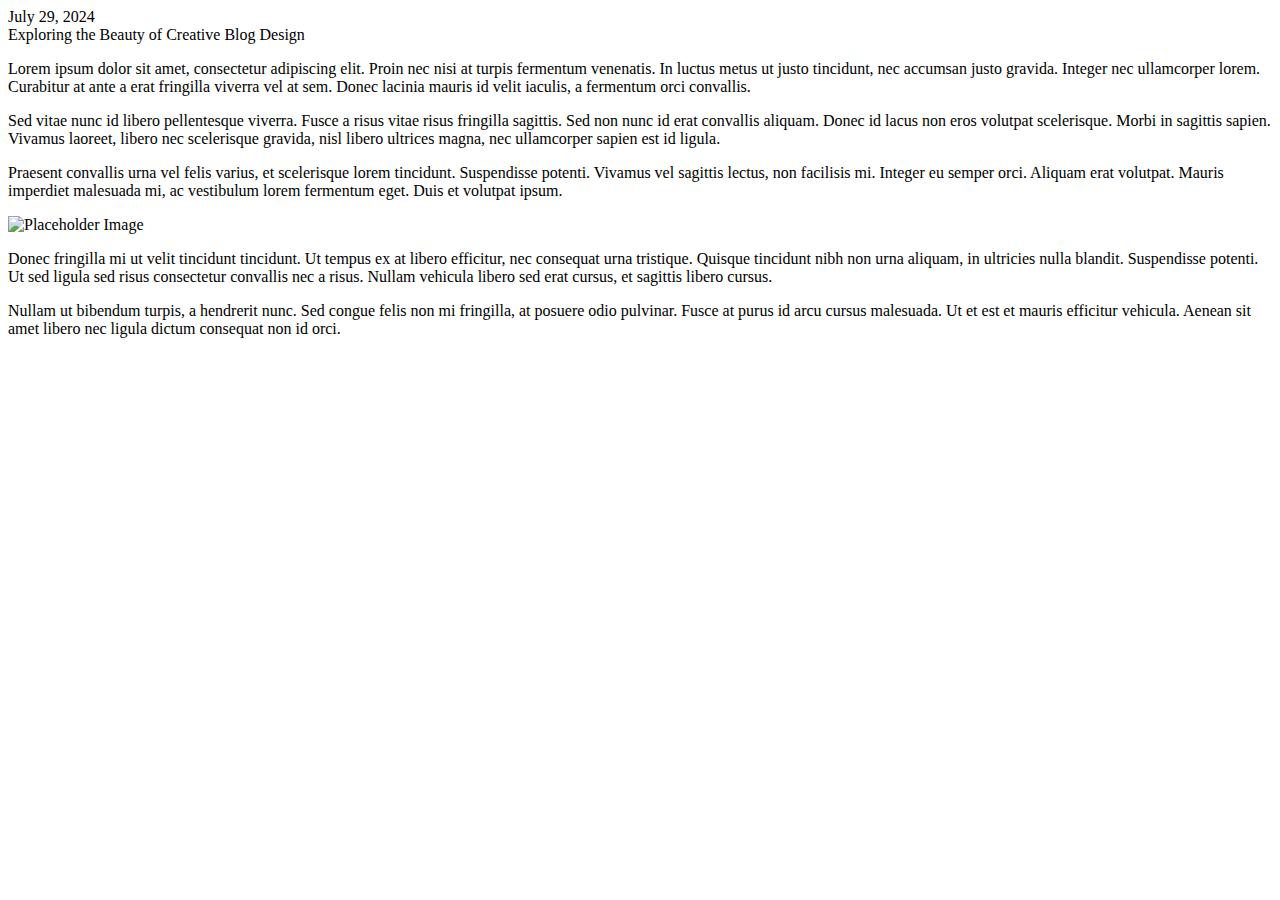
==== index.html @ 0732e647 "Test commit" ====
<!DOCTYPE html>
<html lang="en">
<head>
    <meta charset="UTF-8">
    <meta name="viewport" content="width=device-width, initial-scale=1.0">
    <title>Page</title>
    <link rel="stylesheet" href="/shared/page.css"> 
<!-- <style></style>  -->
</head>
<body>
  <div class="date" id="date">July 29, 2024</div>
  <div class="divider-date-line"></div>
  <div class="header" id="header">Exploring the Beauty of Creative Blog Design</div>
  <div class="content" id="content">
      <p>
          Lorem ipsum dolor sit amet, consectetur adipiscing elit. Proin nec nisi at turpis fermentum venenatis. In luctus metus ut justo tincidunt, nec accumsan justo gravida. Integer nec ullamcorper lorem. Curabitur at ante a erat fringilla viverra vel at sem. Donec lacinia mauris id velit iaculis, a fermentum orci convallis.
      </p>
      <p>
          Sed vitae nunc id libero pellentesque viverra. Fusce a risus vitae risus fringilla sagittis. Sed non nunc id erat convallis aliquam. Donec id lacus non eros volutpat scelerisque. Morbi in sagittis sapien. Vivamus laoreet, libero nec scelerisque gravida, nisl libero ultrices magna, nec ullamcorper sapien est id ligula.
      </p>
      <p>
          Praesent convallis urna vel felis varius, et scelerisque lorem tincidunt. Suspendisse potenti. Vivamus vel sagittis lectus, non facilisis mi. Integer eu semper orci. Aliquam erat volutpat. Mauris imperdiet malesuada mi, ac vestibulum lorem fermentum eget. Duis et volutpat ipsum.
      </p>
      <img class="image" src="/shared/placeholder.png" alt="Placeholder Image">
      <p>
          Donec fringilla mi ut velit tincidunt tincidunt. Ut tempus ex at libero efficitur, nec consequat urna tristique. Quisque tincidunt nibh non urna aliquam, in ultricies nulla blandit. Suspendisse potenti. Ut sed ligula sed risus consectetur convallis nec a risus. Nullam vehicula libero sed erat cursus, et sagittis libero cursus.
      </p>
      <p>
          Nullam ut bibendum turpis, a hendrerit nunc. Sed congue felis non mi fringilla, at posuere odio pulvinar. Fusce at purus id arcu cursus malesuada. Ut et est et mauris efficitur vehicula. Aenean sit amet libero nec ligula dictum consequat non id orci.
      </p>
  </div>
</body>
</html>
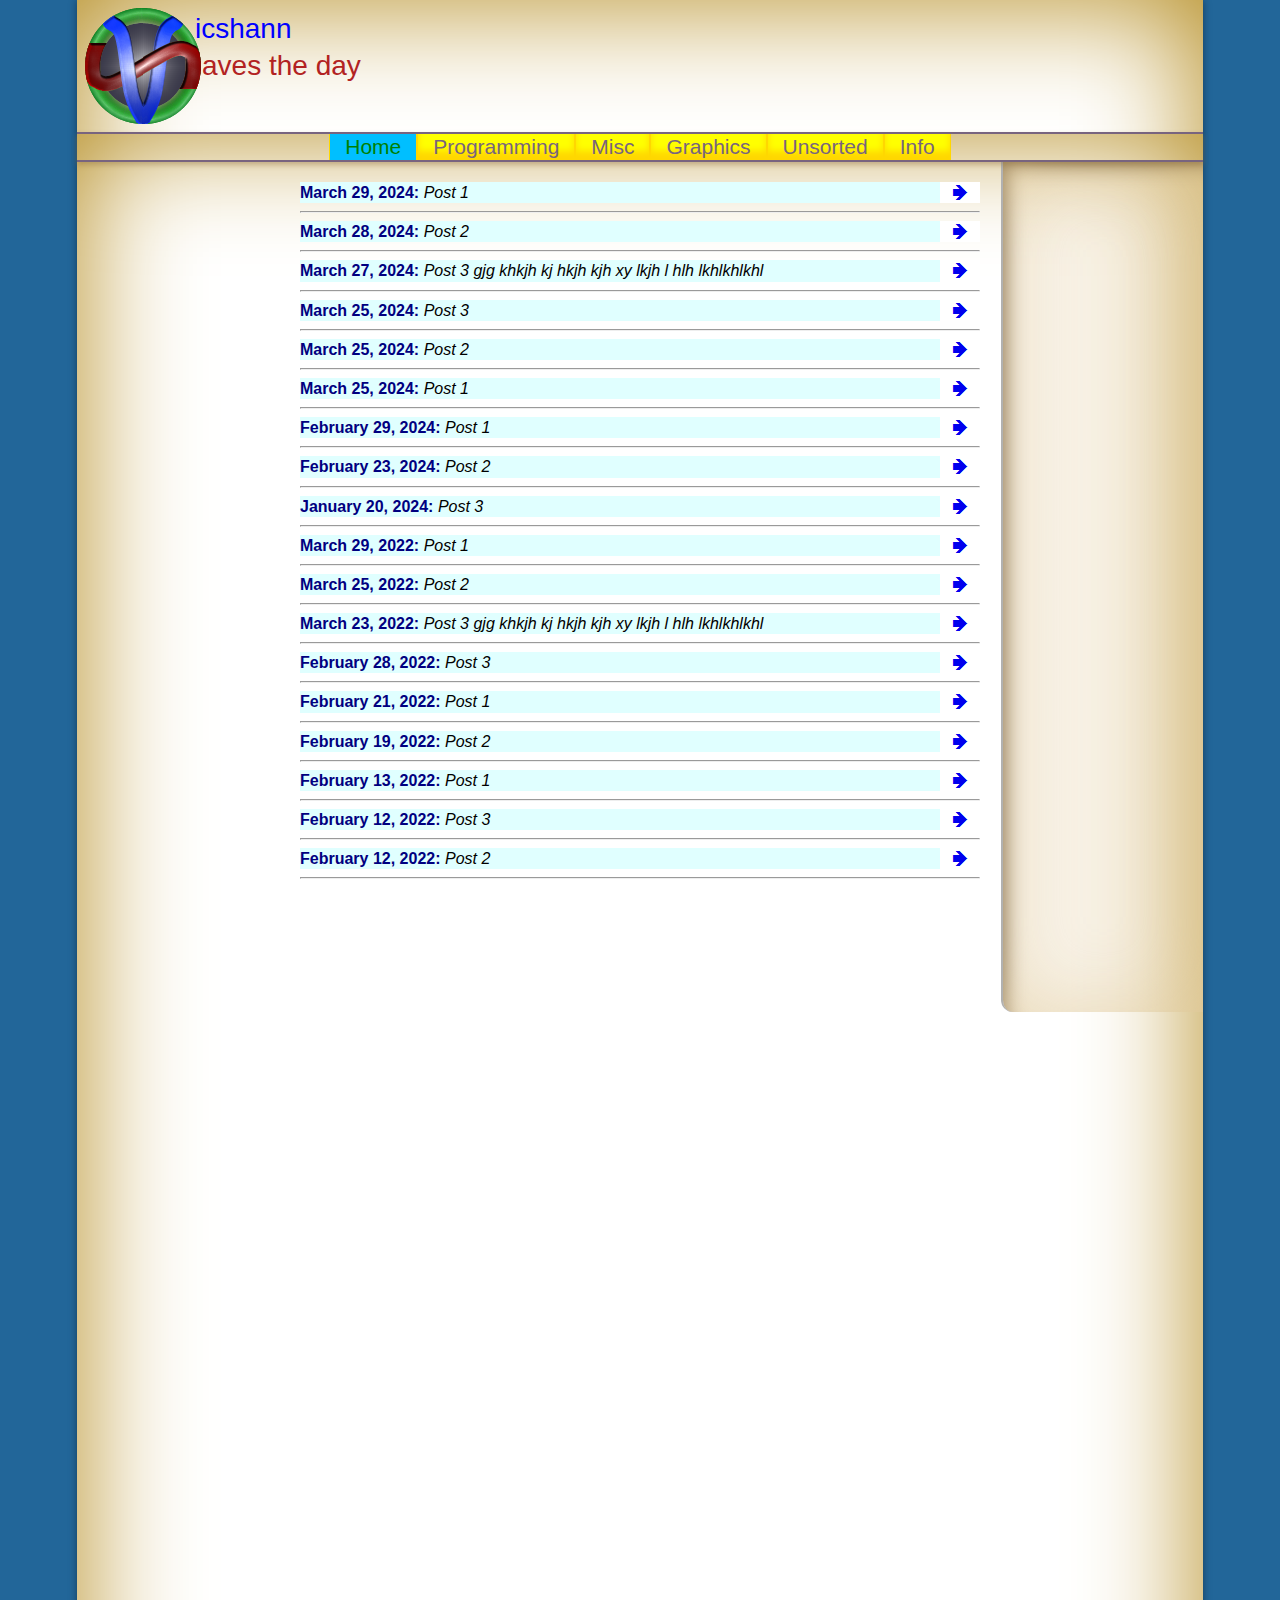
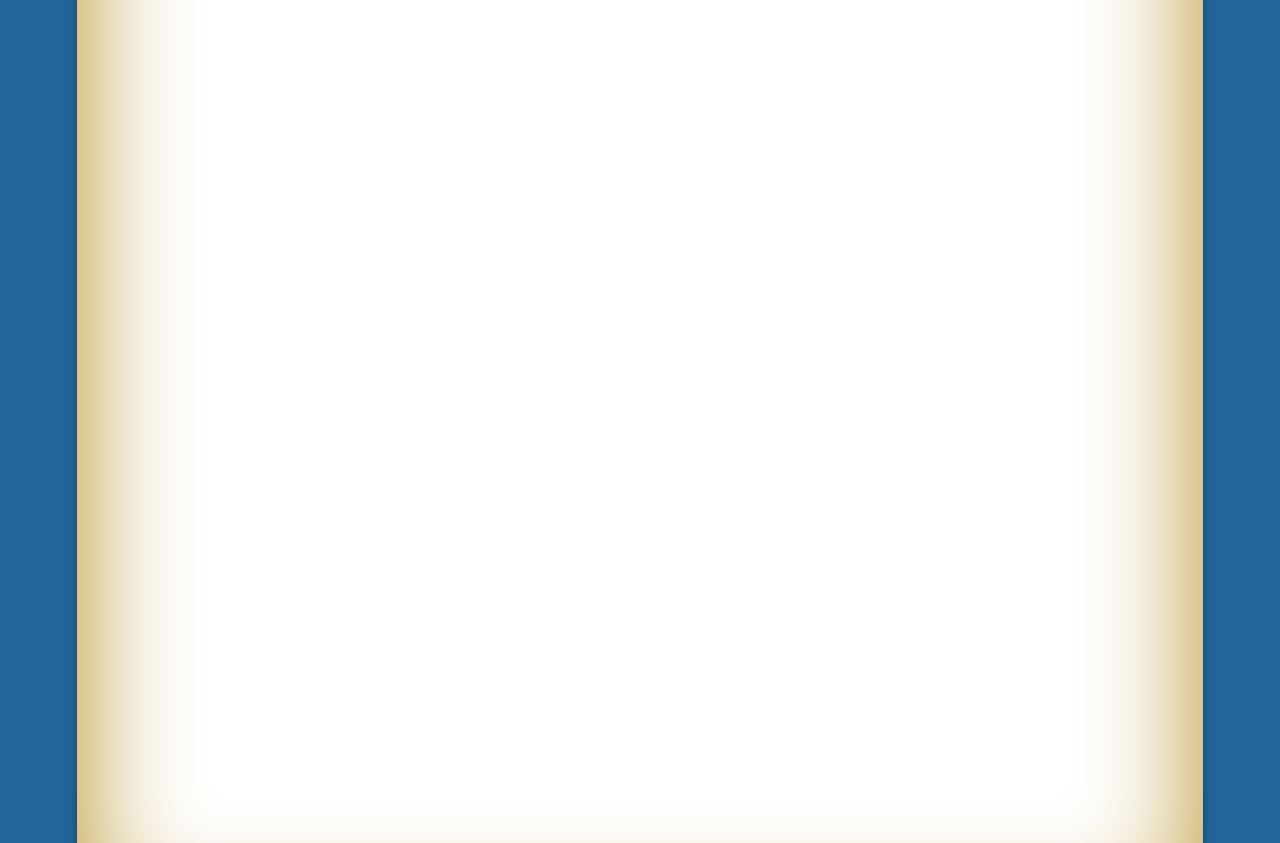
==== commit 3d5aa13e: "Test of the actual template" ====
--- a/index.html
+++ b/index.html
@@ -1,33 +1,57 @@
 <!DOCTYPE html>
 <html lang="en">
 <head>
-    <meta charset="UTF-8">
-    <meta name="viewport" content="width=device-width, initial-scale=1.0">
-    <title>Page</title>
-    <link rel="stylesheet" href="/shared/page.css"> 
+  <meta charset="UTF-8">
+  <meta name="viewport" content="width=device-width, initial-scale=1.0">
+  <title>Vicshann`s website</title>
+  <link rel="stylesheet" href="shared/main-styles.css">	
+  <script type="text/javascript" src="shared/resize.js"></script>
+  <link rel="icon" href="shared/icon32.png" sizes="32x32">
+  <!-- <link rel='icon' href='favicon.ico' type='image/x-icon'/ >  -->
 <!-- <style></style>  -->
 </head>
-<body>
-  <div class="date" id="date">July 29, 2024</div>
-  <div class="divider-date-line"></div>
-  <div class="header" id="header">Exploring the Beauty of Creative Blog Design</div>
-  <div class="content" id="content">
-      <p>
-          Lorem ipsum dolor sit amet, consectetur adipiscing elit. Proin nec nisi at turpis fermentum venenatis. In luctus metus ut justo tincidunt, nec accumsan justo gravida. Integer nec ullamcorper lorem. Curabitur at ante a erat fringilla viverra vel at sem. Donec lacinia mauris id velit iaculis, a fermentum orci convallis.
-      </p>
-      <p>
-          Sed vitae nunc id libero pellentesque viverra. Fusce a risus vitae risus fringilla sagittis. Sed non nunc id erat convallis aliquam. Donec id lacus non eros volutpat scelerisque. Morbi in sagittis sapien. Vivamus laoreet, libero nec scelerisque gravida, nisl libero ultrices magna, nec ullamcorper sapien est id ligula.
-      </p>
-      <p>
-          Praesent convallis urna vel felis varius, et scelerisque lorem tincidunt. Suspendisse potenti. Vivamus vel sagittis lectus, non facilisis mi. Integer eu semper orci. Aliquam erat volutpat. Mauris imperdiet malesuada mi, ac vestibulum lorem fermentum eget. Duis et volutpat ipsum.
-      </p>
-      <img class="image" src="/shared/placeholder.png" alt="Placeholder Image">
-      <p>
-          Donec fringilla mi ut velit tincidunt tincidunt. Ut tempus ex at libero efficitur, nec consequat urna tristique. Quisque tincidunt nibh non urna aliquam, in ultricies nulla blandit. Suspendisse potenti. Ut sed ligula sed risus consectetur convallis nec a risus. Nullam vehicula libero sed erat cursus, et sagittis libero cursus.
-      </p>
-      <p>
-          Nullam ut bibendum turpis, a hendrerit nunc. Sed congue felis non mi fringilla, at posuere odio pulvinar. Fusce at purus id arcu cursus malesuada. Ut et est et mauris efficitur vehicula. Aenean sit amet libero nec ligula dictum consequat non id orci.
-      </p>
-  </div>
+<body class="site-container" onload="FixBodyTopOffs()" onresize="FixBodyTopOffs()">
+
+<header class="site-header" itemscope="">
+<div class="title-area">
+  <div class="site-title" itemprop="headline"><span hidden>V</span>icshann</div>
+  <div class="site-description" itemprop="description"><span hidden>S</span>aves the day</div>
+</div>
+<!-- ***** AD widget ***** -->
+<div class="widget-ad-area">
+  <section id="adsense-widget" class="adsense-widget">
+  </section>
+</div>
+</header>	
+
+<!-- ***** Menu + Contents ***** -->
+<div class="wrap-nav-content" id="wrap-nav-content">
+<!-- ***** Partition menu ***** -->
+<nav class="nav-primary" id="nav-primary">
+<!-- Wraps the main menu category buttons to allow it to be centered -->
+<div class="menu-wrap">
+<ul class="menu-primary" id="menu-primary">
+    <li><label><input type="radio" name="nav"/><a target="site-content" onclick="this.previousSibling.click()" class="cat-none" href="shared/recent.html">Home</a></label></li>
+    <li><label><input type="radio" name="nav"/><a target="site-content" onclick="this.previousSibling.click()" class="cat-menu" href="categories/progr/content.html">Programming</a></label></li>
+    <li><label><input type="radio" name="nav"/><a target="site-content" onclick="this.previousSibling.click()" class="cat-menu" href="categories/misc/content.html">Misc</a></label></li>		
+    <li><label><input type="radio" name="nav"/><a target="site-content" onclick="this.previousSibling.click()" class="cat-none" href="LoremIpsum.htm">Graphics</a></label></li>
+    <li><label><input type="radio" name="nav"/><a target="site-content" onclick="this.previousSibling.click()" class="cat-none" href="section-content2.html">Unsorted</a></label></li>
+    <li><label><input type="radio" name="nav"/><a target="site-content" onclick="this.previousSibling.click()" class="cat-none" href="categories/misc/recent.html">Info</a></label></li>		
+</ul>
+</div>
+</nav>
+
+<!-- ***** The site contents ***** -->
+<iframe name="site-content" id="site-content" scrolling="no" src="shared/recent.html" onload="FixBodyTopOffs()"></iframe>   <!-- about:blank -->
+
+<!-- Right panel -->
+<aside class="sidebar-ad-area">
+</aside>
+
+</div>  
+
+<!-- ***** The site footer ***** -->
+<footer class="site-footer"><div class="wrap"><p> ©&nbsp;2024 Vicshann · <a href="/contact">Contact Me</a><br>P.S.: I am not looking for a job.<br>P.P.S: Really. I am not fixing things anymore!</p></div></footer>
+
 </body>
 </html>--- a/shared/main-styles.css
+++ b/shared/main-styles.css
@@ -0,0 +1,278 @@
+
+
+/* https://www.w3schools.com/tags/ref_colornames.asp */
+html {
+    font-size: 62.5%;
+    font-family: sans-serif;
+    display: block;
+    
+background-color: #269;
+background-image: linear-gradient(@light-grey 2px, transparent 2px),
+    linear-gradient(90deg, @light-grey 2px, transparent 2px),
+    linear-gradient(rgba(255, 255, 255, .3) 1px, transparent 1px),
+    linear-gradient(90deg, rgba(255, 255, 255, .3) 1px, transparent 1px);
+background-size: 100px 100px, 100px 100px, 20px 20px, 20px 20px;
+background-position: -2px -2px, -2px -2px, -1px -1px, -1px -1px;    
+}
+
+body, h1, h2, h2 a, h2 a:visited, h3, h4, h5, h6, p, select, textarea {
+    margin: 0;
+    padding: 0;
+    text-decoration: none;
+}
+
+body {
+    /*background: #DDB38D url(timages/123.jpg) top repeat;*/  /* #DDB38D */
+    background: #FFFFFF;
+    color: #333333;
+    font-family: 'Rambla', sans-serif;
+    font-size: 16px;
+    font-size: 1.6rem;
+    line-height: 1.325;
+    overflow-x: hidden;
+    max-width: 1126px;
+    border: 0 solid #DDDDDD;
+    margin: 0 auto;
+    padding: 0;
+    clear: both;
+	/*overflow: hidden;*/  /* No site scrolling with that! */
+    box-shadow:0 0 8px 0 rgba(0,0,0,.4), inset 0 0 120px #b28818;  /* #b28818(DarkGoldenRod) GoldenRod Peru*/ 
+}
+
+.site-header {
+    min-height: 132px;  /* IMPORTANT: Defines the site header height */
+    border: 0 solid #DDDDDD;
+    clear: both;
+    display: inline;
+    position: relative;
+}
+
+.site-footer {
+    background: #57485C;  /* Indigo*/
+    border-top: 2px solid #DDDDDD;  /* 2px */
+    overflow: hidden;
+    position: relative;
+    /*display: block;*/
+    clear: both;
+}
+
+.site-footer .wrap {
+    margin: 0 auto;
+    padding: 15px;
+    overflow: hidden;
+}
+
+.site-header .wrap {
+    margin: 0 auto;
+    padding: 0;
+    overflow: hidden;
+}
+
+.site-header .widget-ad-area {
+    font-family: 'Rambla', sans-serif;
+    font-size: 14px;
+    /*color: #b0aabb; */
+    height: 85px;
+    padding-top: 15px;
+    width: 630px;
+    padding: 10px 0 0;
+    float: right;
+    text-align: left;
+}
+
+.widget-ad-area {
+    margin: 10px 10px 0 0px;
+	display: none;  /* Not needed for now */
+}
+
+.site-footer p {
+    color: #B5B5B5;
+    font-family: 'Rambla', sans-serif;
+    font-size: 14px;
+    font-size: 1.4rem;
+    text-align: center;
+}
+
+/* Why??? */
+p {
+    display: block;
+    margin-block-start: 1em;
+    margin-block-end: 1em;
+    margin-inline-start: 0;
+    margin-inline-end: 0;
+}
+
+.title-area {
+    background: url(icon132.png) left top no-repeat;
+    min-height: inherit; /* Why nothing is inherited from the parent automatically? */
+    float: left;
+}
+
+.site-title {
+    font-family: 'Rambla', sans-serif;
+    font-size: 28px;
+    color: blue;
+    text-align: left;   
+    padding: 10px 0 0 118px;
+}
+.site-description {
+    font-family: 'Rambla', sans-serif;
+    font-size: 28px;
+    color: FireBrick;
+    text-align: left;   
+    padding: 0 0 0 125px;
+}
+
+.nav-primary {
+    z-index: 10;
+    pointer-events: none; /* Allow access to content headers under it (hamburgers) */
+    box-shadow: 0 3px 5px 0 rgb(143 115 62 / 41%);
+    position: absolute;
+    background: none;
+    /*background: transparent;*/
+    border: 2px solid #78647F;
+    border-left: 0;
+    border-right: 0;
+    /*margin: 0 auto;*/
+    font-family: 'Francois One', sans-serif;
+    line-height: 1em;
+    float: top;
+    width: 100%;
+    /*clear: both;*/
+}
+
+.menu-primary {
+    margin: 0 auto;
+    padding: 0;
+    float: none;
+    overflow: hidden;
+    font-size: 2.1rem;
+    display: table;
+    background: yellow;    /* See box-shadow transition to gold in the label */
+    pointer-events: auto;  /* Restore to be usable (disabled in the parent) */
+    clear: both;
+}
+
+.menu-primary li a:active, .menu-primary li a:hover {
+    background: #B1C8A4;  /* When hovering */
+    color: #594A5E;
+    text-decoration: none;
+}
+
+.menu-primary input[type="radio"] {
+    display: none;
+}
+
+.menu-primary label input[type="radio"]:checked + a {
+    background-color: DeepSkyBlue;  /* When selected */
+    color: green;            /* To match the background */
+}     
+
+.menu-primary label {
+    display: inline-block;    
+    cursor: pointer;  
+    border-left: 1px solid gold; /*#e3e0d5;  blue;*/
+    border-right: 1px solid gold;
+    box-shadow: inset 0px -9px 7px gold;
+}
+
+a, button, input:focus, input[type="button"], input[type="reset"], input[type="submit"], textarea:focus, .button {
+    -webkit-transition: all 0.2s ease-in-out;
+    -moz-transition: all 0.2s ease-in-out;
+    -ms-transition: all 0.2s ease-in-out;
+    -o-transition: all 0.2s ease-in-out;
+    transition: all 0.2s ease-in-out;
+}
+
+.menu-primary li {
+    float: left;
+    list-style-type: none;
+    display: inline-block;
+}
+
+.menu-primary a {
+    text-decoration: none;
+    border-bottom: none;
+    background: none;
+    padding: 5px 15px;
+    color: #78647F;  /* color: inherit; */
+    display: block;
+    position: relative;
+}
+
+/*.menu-primary li a:focus {
+    background-color: red;
+}*/
+
+.menu-primary li a:target {
+    background-color: blue;
+}
+
+/* To keep width of site-content constrained */
+.wrap-nav-content {
+    min-height: auto; 
+    position: relative;
+    clear: both;
+}
+
+.sidebar-ad-area {
+	width: 200px;
+	min-width: 200px;
+	min-height: 800px;
+	z-index: 5;
+	position: absolute;	
+    background: rgba(226, 205, 158, .25);
+    border-left: 2px solid #b1b1b1;
+    box-shadow: inset 0px 0px 80px rgb(226 205 158 / 65%), inset 12px 12px 20px -10px rgb(70 40 0 / 80%);
+    border-radius: 0 0 0 12px;
+    padding-bottom: 50px;
+    margin-bottom: -10px;
+	color: #737373;
+    font-family: 'Rambla', sans-serif;
+    font-size: 14px;
+    font-size: 1.4rem;
+    font-weight: bold;	
+	float: right;
+	clear: both;
+	display: inline;
+    right: 0;
+    top: 30px;  /* NOTE: For min NAV height only! */
+}
+
+#site-content {
+    width: 100%; 
+    min-width: 100%;  /* Full width of 'body' */
+    min-height: 2000px;  /* Not less, prevents sidebar hiding */ /* Need to SYNC with CONTENT:.wrap-sidebar-content */ /* Should be enough for most content */
+    padding: 0;
+    margin: 0;
+    background: white;
+    border: none; /* Removes the border */
+    overflow: hidden; /* Prevents scrollbars */
+    box-shadow: none; /* Removes any shadow */
+    position: relative;
+    z-index: 0;
+    margin-bottom: -10px;  /* Why? */
+}
+
+/* Must be at bottom to override any styles */
+@media only screen and (max-width: 1141px) {
+    .sidebar-ad-area {
+        display: none;
+    }
+    .menu-wrap {
+        width: 80%;
+        margin-left: 10%;
+    }
+}
+
+@media print {
+    /* Chrome already have an option to disable the header and footer */
+    .site-header, .site-footer, .nav-primary, .sidebar-ad-area {
+        display: none;
+    }  
+    
+    body, .site-container {
+        box-shadow: none;
+        background: none;
+    }
+}
